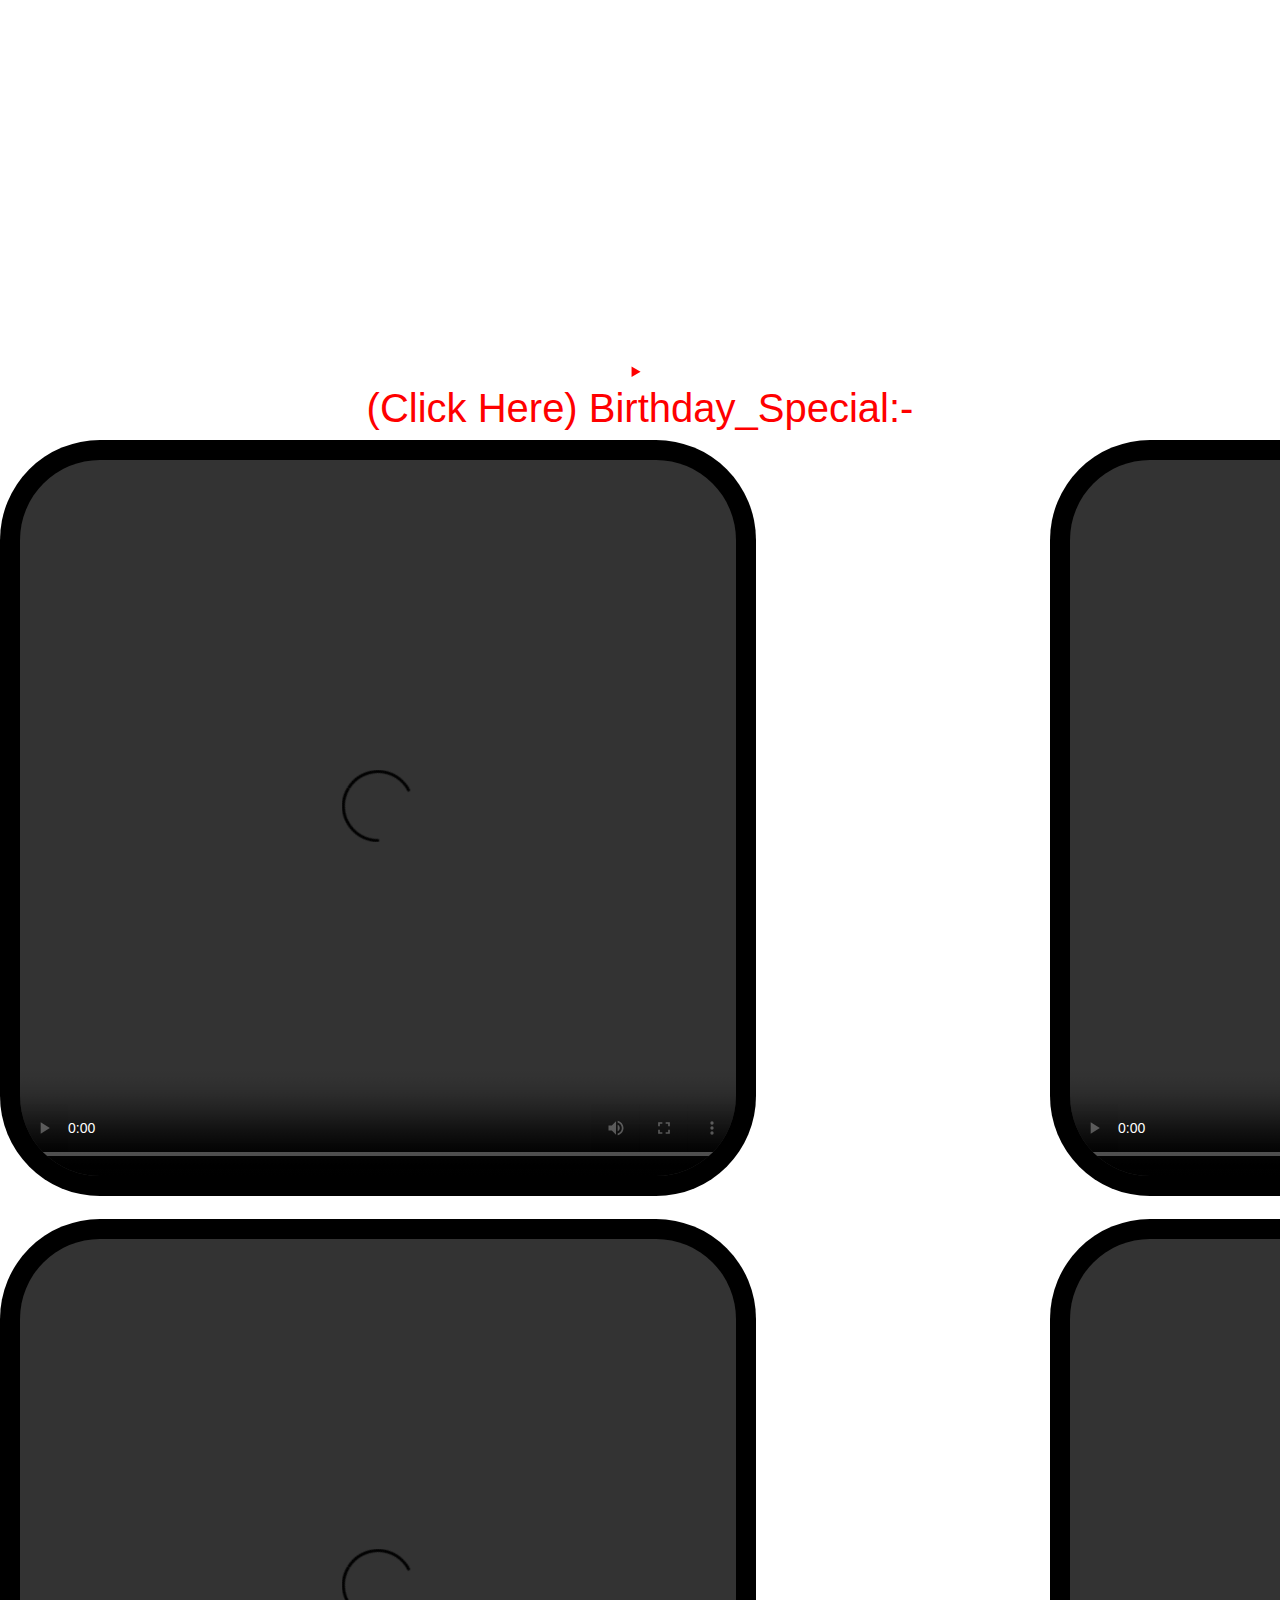
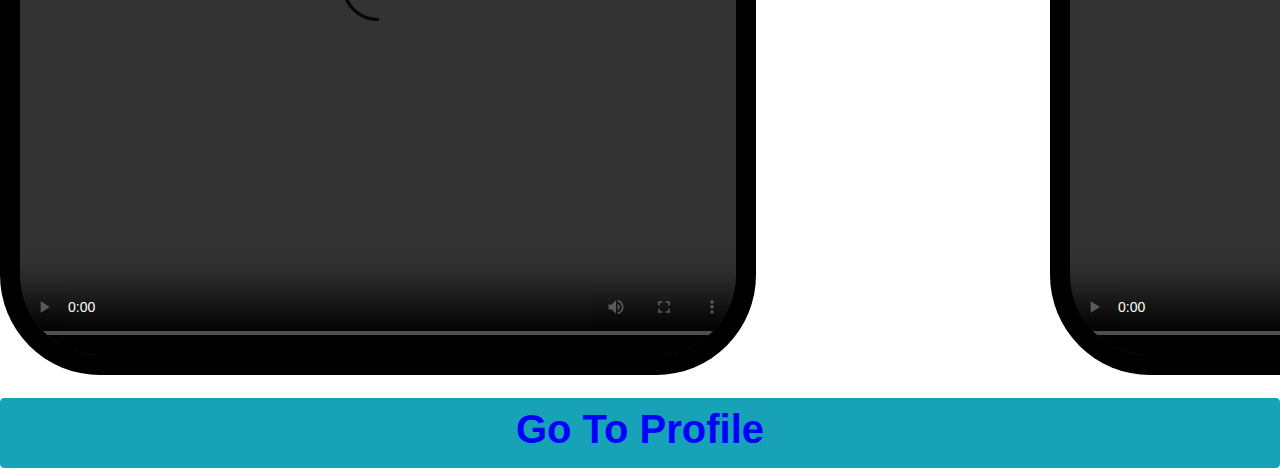
==== homepage.html @ ec7e1f13 "Add files via upload" ====
<!DOCTYPE html>
<html>
<head>
<meta charset="ISO-8859-1">
<title>Home_Page</title>
<meta name="viewport" content="width=device-width, initial-scale=1">
<link rel="stylesheet" href="styleseet.css">
  <link rel="stylesheet" href="https://cdn.jsdelivr.net/npm/bootstrap@4.6.2/dist/css/bootstrap.min.css">
  <script src="https://cdn.jsdelivr.net/npm/jquery@3.7.1/dist/jquery.slim.min.js"></script>
  <script src="https://cdn.jsdelivr.net/npm/popper.js@1.16.1/dist/umd/popper.min.js"></script>
  <script src="https://cdn.jsdelivr.net/npm/bootstrap@4.6.2/dist/js/bootstrap.bundle.min.js"></script>
</head>
<body id="Bg">
<br><br><br><br><br><br><br><br><br><br><br><br><br><br><br>
<details align="center">
	<p></p>
	<summary style="color:red"><b><h1>(Click Here) Birthday_Special:-</h1></b></summary>
	<ul align="center" style="color:blue" >
	
		<li>
			On this special day, I want you to know how much you mean to me. Happy birthday, dear brother. May your year be filled with joy and success.
		</li><br><br>
		<li>
			To the one who has always been by my side, supporting me through thick and thin, I wish you a birthday as wonderful as you are. Cheers to many more memories together.
		</li><br><br>
		<li>
			To the world’s best brother, may your day be filled with all the things that bring you joy. You deserve every bit of happiness. Happy birthday...!
		</li><br><br>
		<li>
			You’ve been a guiding light in my life, illuminating my path with your wisdom and love. On your birthday, I wish you all the success and happiness you deserve.
		</li><br><br>
		<li>
			A brother like you is a gift from above, and I am grateful for you every day. May your birthday be as exceptional as you are. Enjoy your special day...!
		</li>
	</ul>
</details> 
	 <div class="cls-container">
	 	
	 		<div id="V1">
	 		<p>
	 			<video controls width="500cm" height="320cm"  style="background-color:black">
				<source src="Videos/V1.mp4"></source>
				</video>
			</p>
			</div>
			<div id="V2">
			<p>
				<video controls width="500cm" height="320cm"  style="background-color:black">
				<source src="Videos/V2.mp4"></source>
				</video>
			</p>
			</div>
			<br><br><br><br><br><br><br><br>
			<div id="V3">
			<p>
				<video controls width="500cm" height="320cm"  style="background-color:black">
				<source src="Videos/V3.mp4"></source>
				</video>
			</p>
			</div>
			<div id="V4">
			<p>
				<video controls width="500cm" height="320cm"  style="background-color:black">
				<source src="Videos/V4.mp4"></source>
				</video>
			</p>
			</div>
			<br><br><br><br><br><br><br><br><br><br><br><br><br><br><br><br><br><br><br><br><br><br><br><br><br><br><br><br><br><br><br><br><br><br><br><br><br><br><br><br><br><br><br><br><br><br><br>
	<div>
		<button align="center" type="button" id="btnlogout" class="btn btn-info" onclick="profile()"><h1 style="color:blue;"><b>Go To Profile</b></h1></button>
	</div>
	 
	 </div>
</body>
<script type="text/javascript">
	function profile()
	{
		location.href="profile.html";
	}
</script>
</html>
---- styleseet.css ----
@charset "ISO-8859-1";

*{
	box-sizing: border-box;
	margin: 0;
	padding: 0;
}
body{
	font-family: Arial; 
}
.showcase{
	position: relative;
	height: 100vh;
	display: flex;
	flex-direction: column;
	align-items: center;
	justify-content: center;
	text-align: center;
	padding: 0 20px;
}
.video-container {
	position:absolute;
	top: 0%;
	left: 0%;
	width: 100%;
	height: 100%;
	overflow:hidden;
	border: 10px solid red;
	padding: 40px;
}
.container{
	position: absolute;
	top: 50%;
	left: 50%;
	width: 400px;
	padding: 40px;
	transform: translate(-50%, -50%);
	background-color: rgba(0, 0, 0, 0.5);
	box-sizing: border-box;
	box-shadow: 0 15px 25px rgba(0, 0, 0, 0.6);
	border-radius: 10px;
}
#V1
{
	float:left;
	width:50%;
	 
}
#V2
{
	float:right;
	width:18%;
	
	
}
#V3
{
	float:left;
	width:50%;
}
#V4
{
	float:right;
	width:18%
}

#Bg{
	background-image: url(Images/FML-02.jpeg);
	background-size:cover; 
    width: 100%;
    height: 100%;
}
video{
	width:20cm;
	height: 20cm;
	border-radius: 100px;
	padding: 20px;
}
button{
	width: 100%;
	height: 100%;

}
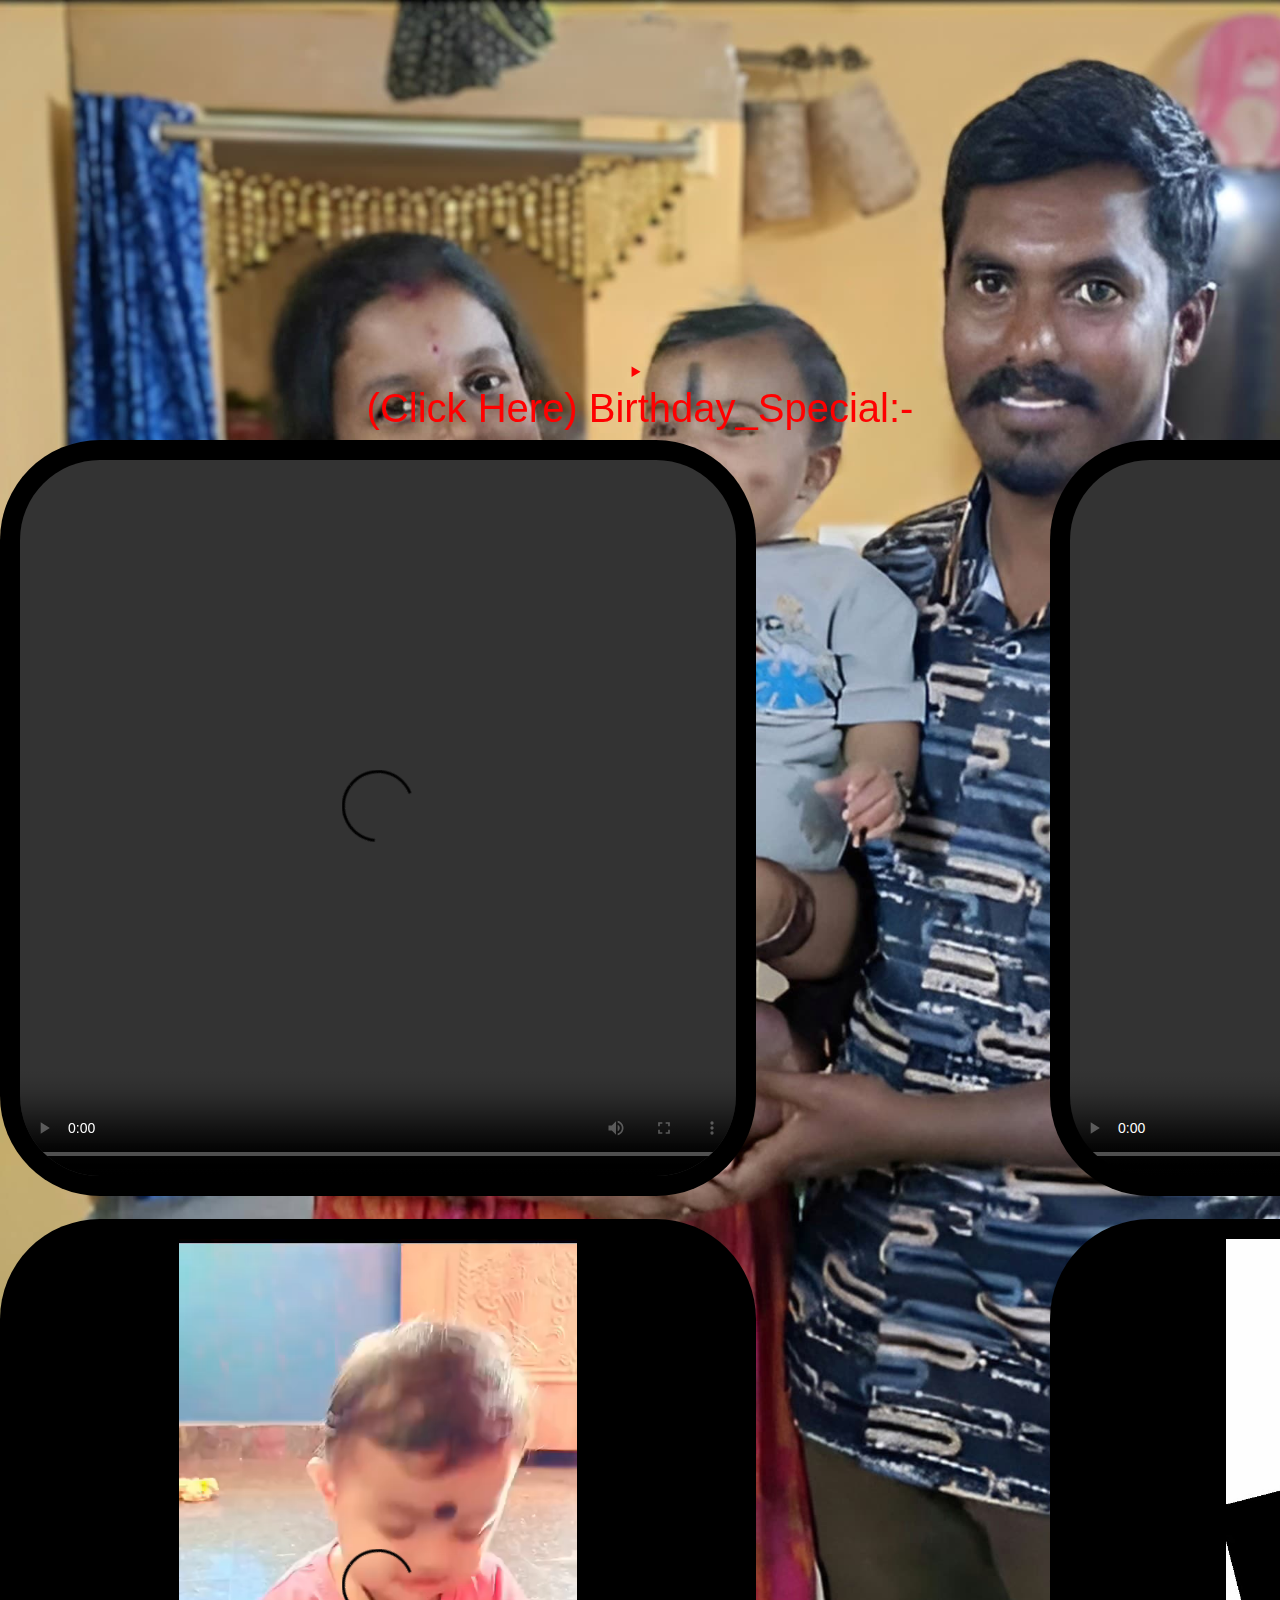
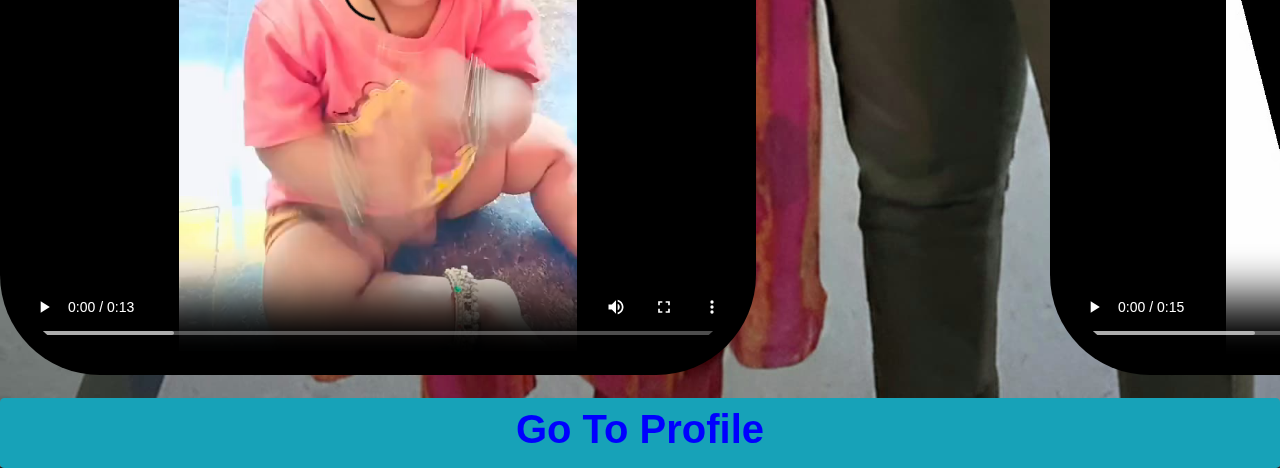
==== commit bac7dc38: "Update homepage.html" ====
--- a/homepage.html
+++ b/homepage.html
@@ -39,14 +39,14 @@
 	 		<div id="V1">
 	 		<p>
 	 			<video controls width="500cm" height="320cm"  style="background-color:black">
-				<source src="Videos/V1.mp4"></source>
+				<source src="V1.mp4"></source>
 				</video>
 			</p>
 			</div>
 			<div id="V2">
 			<p>
 				<video controls width="500cm" height="320cm"  style="background-color:black">
-				<source src="Videos/V2.mp4"></source>
+				<source src="V2.mp4"></source>
 				</video>
 			</p>
 			</div>
@@ -54,14 +54,14 @@
 			<div id="V3">
 			<p>
 				<video controls width="500cm" height="320cm"  style="background-color:black">
-				<source src="Videos/V3.mp4"></source>
+				<source src="V3.mp4"></source>
 				</video>
 			</p>
 			</div>
 			<div id="V4">
 			<p>
 				<video controls width="500cm" height="320cm"  style="background-color:black">
-				<source src="Videos/V4.mp4"></source>
+				<source src="V4.mp4"></source>
 				</video>
 			</p>
 			</div>
@@ -78,4 +78,4 @@
 		location.href="profile.html";
 	}
 </script>
-</html>+</html>
--- a/styleseet.css
+++ b/styleseet.css
@@ -65,7 +65,7 @@
 }
 
 #Bg{
-	background-image: url(Images/FML-02.jpeg);
+	background-image: url(FML-02.jpeg);
 	background-size:cover; 
     width: 100%;
     height: 100%;
@@ -80,4 +80,4 @@
 	width: 100%;
 	height: 100%;
 
-}+}
